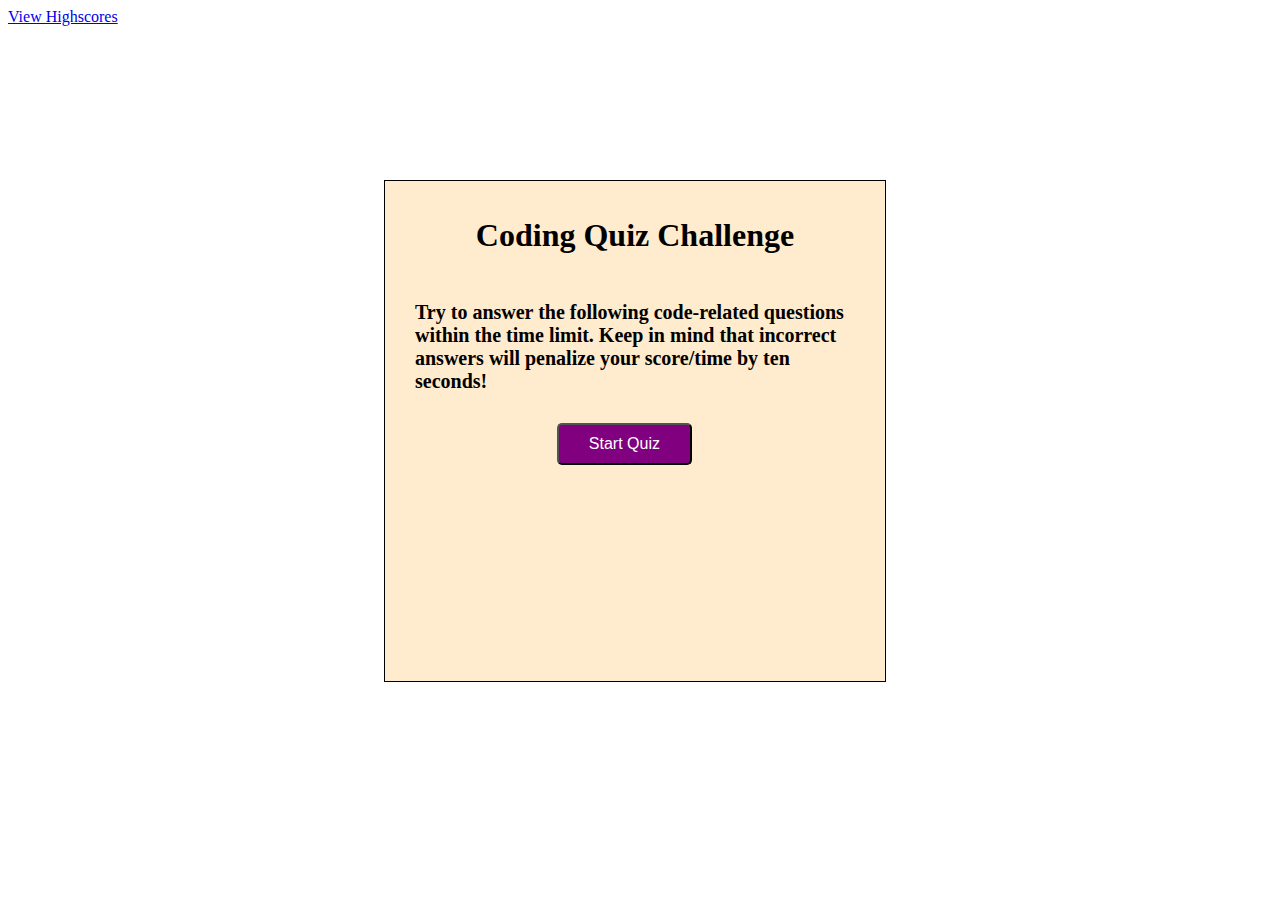
==== index.html @ e12187e6 "page template" ====
<!DOCTYPE html>
<html lang="en">

<head>
    <meta charset="UTF-8">
    
    <meta name="viewport" content="width=device-width, initial-scale=1.0">
    
    <meta http-equiv="X-UA-Compatible" content="ie=edge">
    
    <link rel="stylesheet" type="text/css" href="assets/style.css">

    
    <title>Code Quiz</title>
</head>

<body>
    
    <a href="HighScores.html">View Highscores</a>
   
    <div id="wrapper">
        
        <div id="currentTime"></div>
        
        <div id="questionsDiv">
            <h1>Coding Quiz Challenge</h1>
            <p>Try to answer the following code-related questions within the time limit. Keep in mind that incorrect
                answers
                will penalize your score/time by ten seconds!</p>
            <ul id="choicesUl"></ul>
            
            <button id="startTime">Start Quiz</button>
        </div>

    </div>


    <script src="questions.js"></script>


</body>

</html>
---- assets/style.css ----
#wrapper {
    position: absolute;
    left: 30%;
    top: 20%;
    width: 500px;
    height: 500px;
    border: 1px solid black;
    background-color: blanchedalmond;
}
#startTime {
    background-color: purple;
    margin-left: 33%;
    padding: 10px 30px;
    font-size: 16px;
    color: white;
    border-radius: 5px;
}
h1{
    text-align: center;
    padding: 15px;
}
p {
    padding: 10px;
    font-size: 20px;
    font-weight: bold;
}
#questionsDiv {
    margin: 20px;
}

#currentTime {
    float: right;
}
#goBack {
    background-color: purple;
    position: relative;
    padding: 10px;
    font-size: 20px;
    color: white;
    top: 30%;
    left: 55%;
    width: auto;
    text-align: center;
    text-decoration: none;
}
#clear {
    background-color: purple;
    position: relative;
    padding: 10px;
    font-size: 20px;
    color: white;
    top: 30%;
    right: 5%;
    text-align: center;
}
#Submit {
    background-color: purple;
    margin-left: 33%;
    padding: 15px 32px;
    font-size: 20px;
    color: white;
}
label {
    margin-right: 10px;
}
input {
    margin-bottom: 20px;
    width: 50%;
    border: 1px solid lightgray;
}
li {
    background-color: purple;
    margin-top: 10px;
    padding: 5px 15px;
    width: 80%;
    font-size: 18px;
    color: white;
    list-style-type: none;
}

#createDiv {
    margin-top: 20px;
    border-top: 1px solid lightgray;
}
@media screen and (max-width: 786px) {
    
        body {
            max-width: 786px;
        }
    
    #wrapper {
        position: absolute;
        left: 20%;
    }

    a {
        margin-left: 20%;
    }
        #goBack {
            
            position: relative;
            left: 55%;
        }

        #clear {
            
            position: relative;
            right: 5%;
            
        }
    }
        
    
    @media screen and (max-width: 640px) {
     
     body {
            min-width: 640px;
        }
    
    #wrapper {
        position: absolute;
        left: 10%;
    }
      a {
          margin-left: 10%;
      }

     
}
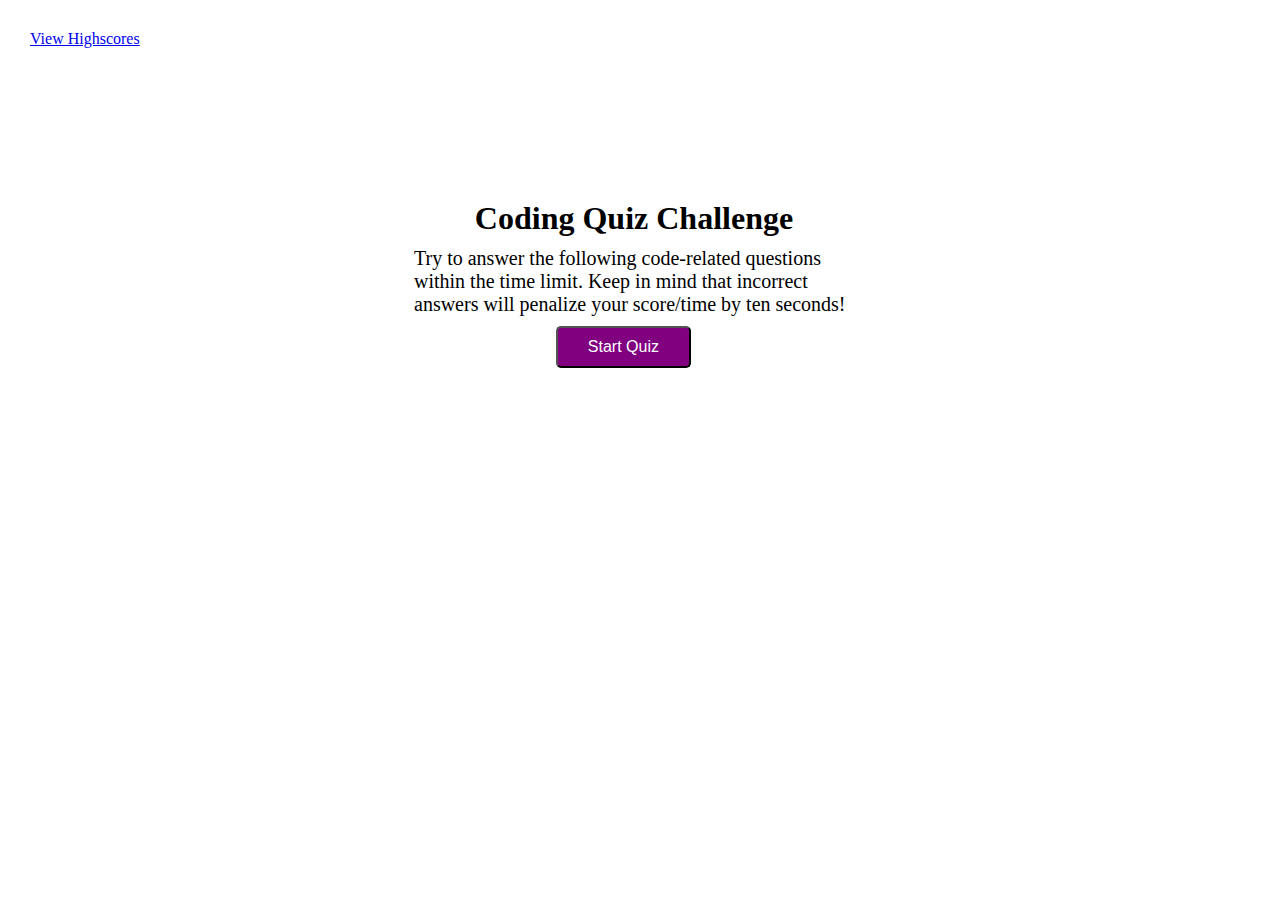
==== commit 0d658cbe: "updated README" ====
--- a/index.html
+++ b/index.html
@@ -15,7 +15,6 @@
 </head>
 
 <body>
-    
     <a href="HighScores.html">View Highscores</a>
    
     <div id="wrapper">
@@ -25,9 +24,8 @@
         <div id="questionsDiv">
             <h1>Coding Quiz Challenge</h1>
             <p>Try to answer the following code-related questions within the time limit. Keep in mind that incorrect
-                answers
-                will penalize your score/time by ten seconds!</p>
-            <ul id="choicesUl"></ul>
+                answers will penalize your score/time by ten seconds!</p>
+            <ol id="choicesUl"></ol>
             
             <button id="startTime">Start Quiz</button>
         </div>
--- a/assets/style.css
+++ b/assets/style.css
@@ -1,11 +1,26 @@
+* {
+    box-sizing: border-box;
+    margin: 0;
+    padding: 0;
+    
+}
+body{
+    padding: 30px;
+}
+a:hover{
+    background-color: var(--hoverColor);
+    border: 2px solid var(--hoverColor);
+}
 #wrapper {
     position: absolute;
     left: 30%;
     top: 20%;
     width: 500px;
     height: 500px;
-    border: 1px solid black;
-    background-color: blanchedalmond;
+   
+}
+:root {
+    --hoverColor:  rgb(197, 16, 197);
 }
 #startTime {
     background-color: purple;
@@ -15,14 +30,16 @@
     color: white;
     border-radius: 5px;
 }
-h1{
+#startTime:hover {
+    background-color: var(--hoverColor);
+    border: 2px solid var(--hoverColor);
+}
+h1 {
     text-align: center;
-    padding: 15px;
 }
 p {
     padding: 10px;
     font-size: 20px;
-    font-weight: bold;
 }
 #questionsDiv {
     margin: 20px;
@@ -43,6 +60,10 @@
     text-align: center;
     text-decoration: none;
 }
+#goBack:hover {
+    background-color: var(--hoverColor);
+    border: 2px solid var(--hoverColor);
+}
 #clear {
     background-color: purple;
     position: relative;
@@ -53,13 +74,24 @@
     right: 5%;
     text-align: center;
 }
+#clear:hover{
+    background-color: var(--hoverColor);
+    border: 2px solid var(--hoverColor);
+}
+
 #Submit {
     background-color: purple;
     margin-left: 33%;
     padding: 15px 32px;
     font-size: 20px;
     color: white;
+
 }
+#Submit:hover{
+    background-color: var(--hoverColor);
+    border: 2px solid var(--hoverColor);
+}
+
 label {
     margin-right: 10px;
 }
@@ -68,6 +100,9 @@
     width: 50%;
     border: 1px solid lightgray;
 }
+ol{
+    color: white;
+}
 li {
     background-color: purple;
     margin-top: 10px;
@@ -75,7 +110,10 @@
     width: 80%;
     font-size: 18px;
     color: white;
-    list-style-type: none;
+}
+li:hover{
+    background-color: var(--hoverColor);
+    border: 2px solid var(--hoverColor);
 }
 
 #createDiv {
@@ -83,11 +121,9 @@
     border-top: 1px solid lightgray;
 }
 @media screen and (max-width: 786px) {
-    
         body {
             max-width: 786px;
         }
-    
     #wrapper {
         position: absolute;
         left: 20%;
@@ -108,22 +144,18 @@
             right: 5%;
             
         }
-    }
+    } 
+    @media screen and (max-width: 640px) {
+        body {
+               min-width: 640px;
+           }
+       #wrapper {
+           position: absolute;
+           left: 10%;
+       }
+         a {
+             margin-left: 10%;
+         }
+   
         
-    
-    @media screen and (max-width: 640px) {
-     
-     body {
-            min-width: 640px;
-        }
-    
-    #wrapper {
-        position: absolute;
-        left: 10%;
-    }
-      a {
-          margin-left: 10%;
-      }
-
-     
-}+   }
